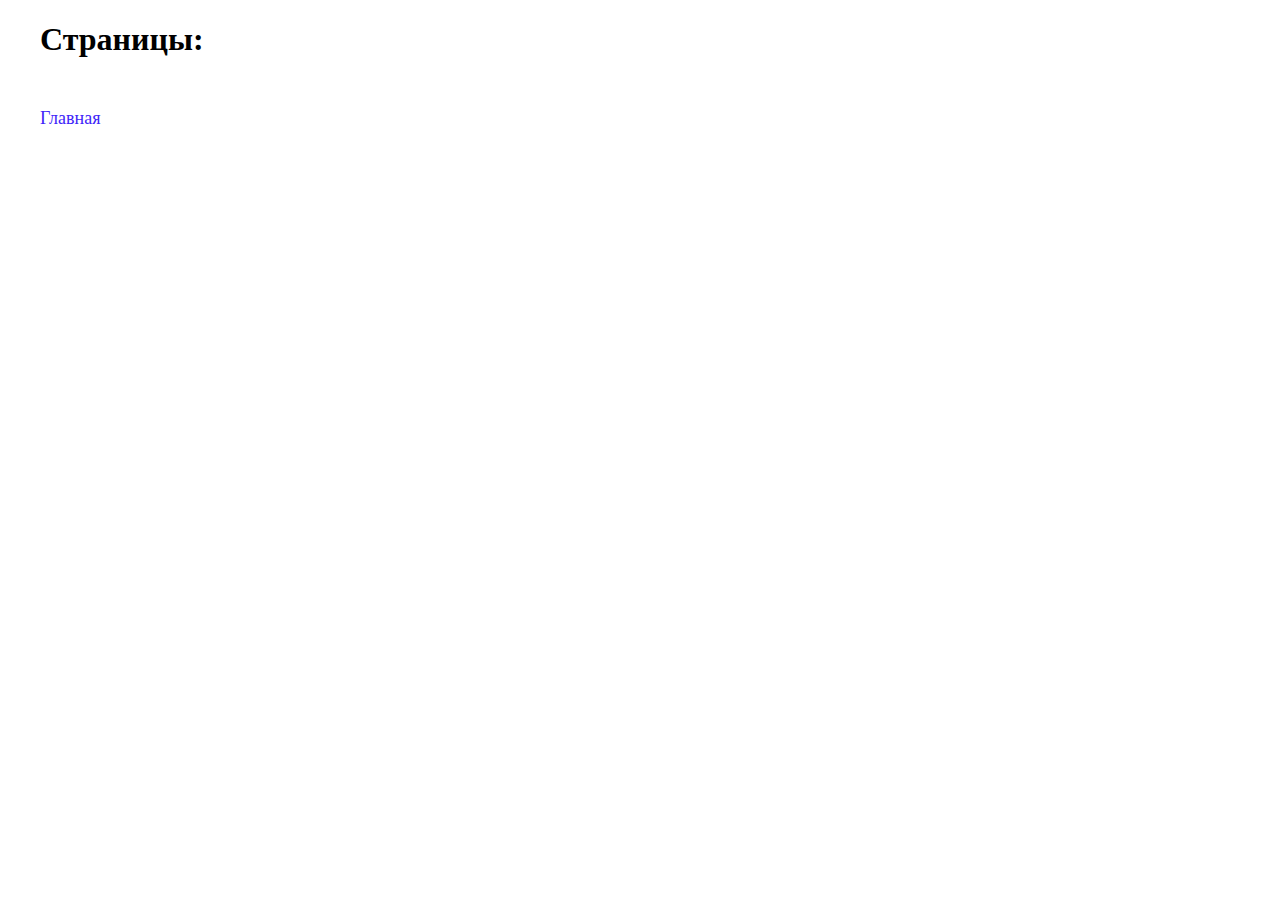
==== sitemap.html @ cdb9cc49 "v.1" ====
<!DOCTYPE html>
<html lang="en">
<head>
  <meta charset="UTF-8">
  <title>Страницы</title>
  <meta name="viewport" content="width=device-width, initial-scale=1.0" />
  <style>
    .container {
      width: 1200px;padding: 0 15px;margin: 0 auto;
    }
    ul, li {
      list-style: none;
    }
    ul {
      padding-left: 0;
      margin-top: 50px;
    }
    li:not(:last-child) {
      margin-bottom: 20px;
    }
    a {
      color: #3e25f9;
      font-size: 18px;
      text-decoration: none;
    }
    a:hover {
      text-decoration: underline;
    }
  </style>
</head>
<body>
  <div class="container">
    <h1>Страницы:</h1>
    <ul>
      <li><a href="index.html" target="_blank">Главная</a></li>
    </ul>
  </div>
</body>
</html>
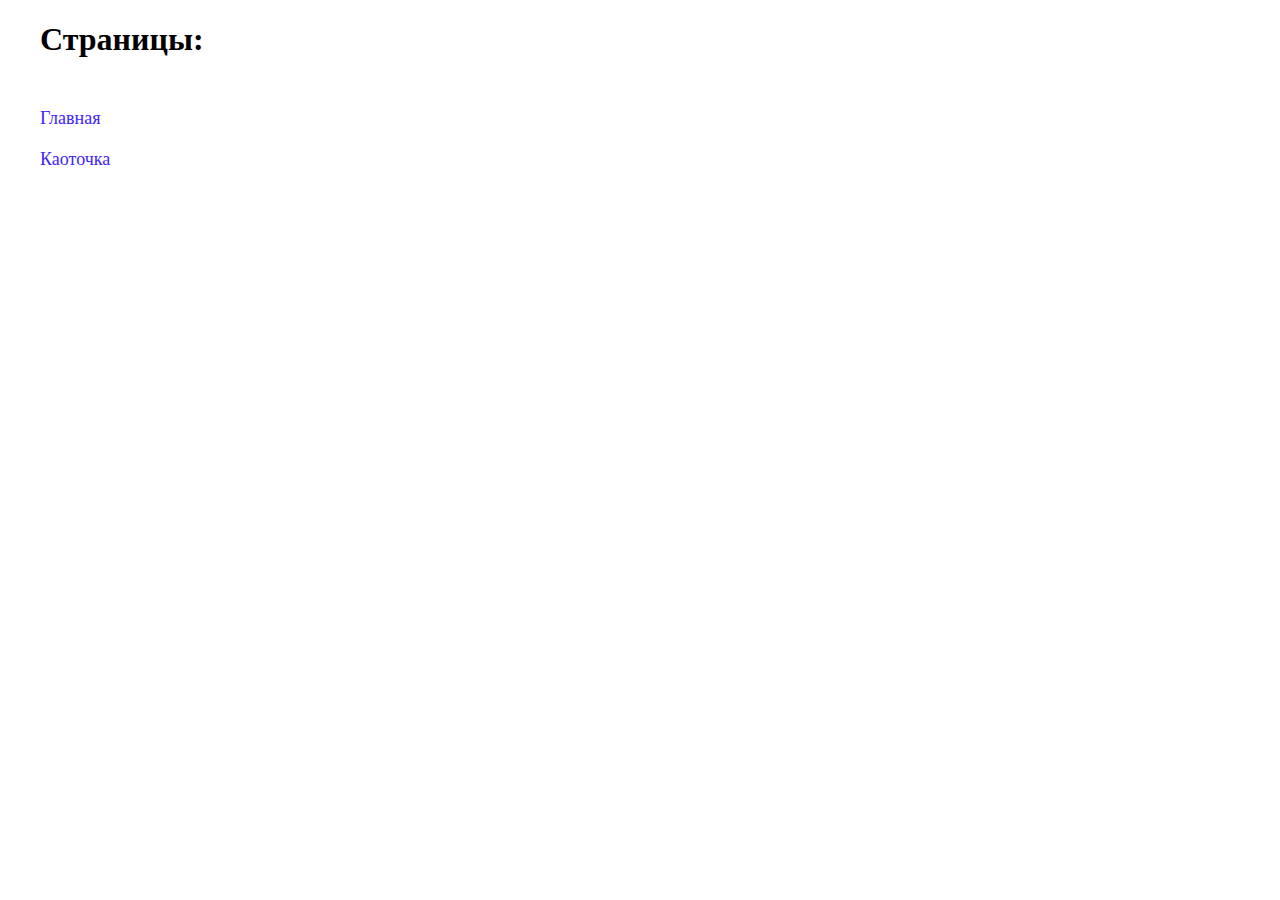
==== commit 526eb53e: "v.2" ====
--- a/sitemap.html
+++ b/sitemap.html
@@ -33,6 +33,7 @@
     <h1>Страницы:</h1>
     <ul>
       <li><a href="index.html" target="_blank">Главная</a></li>
+      <li><a href="card.html" target="_blank">Каоточка</a></li>
     </ul>
   </div>
 </body>
